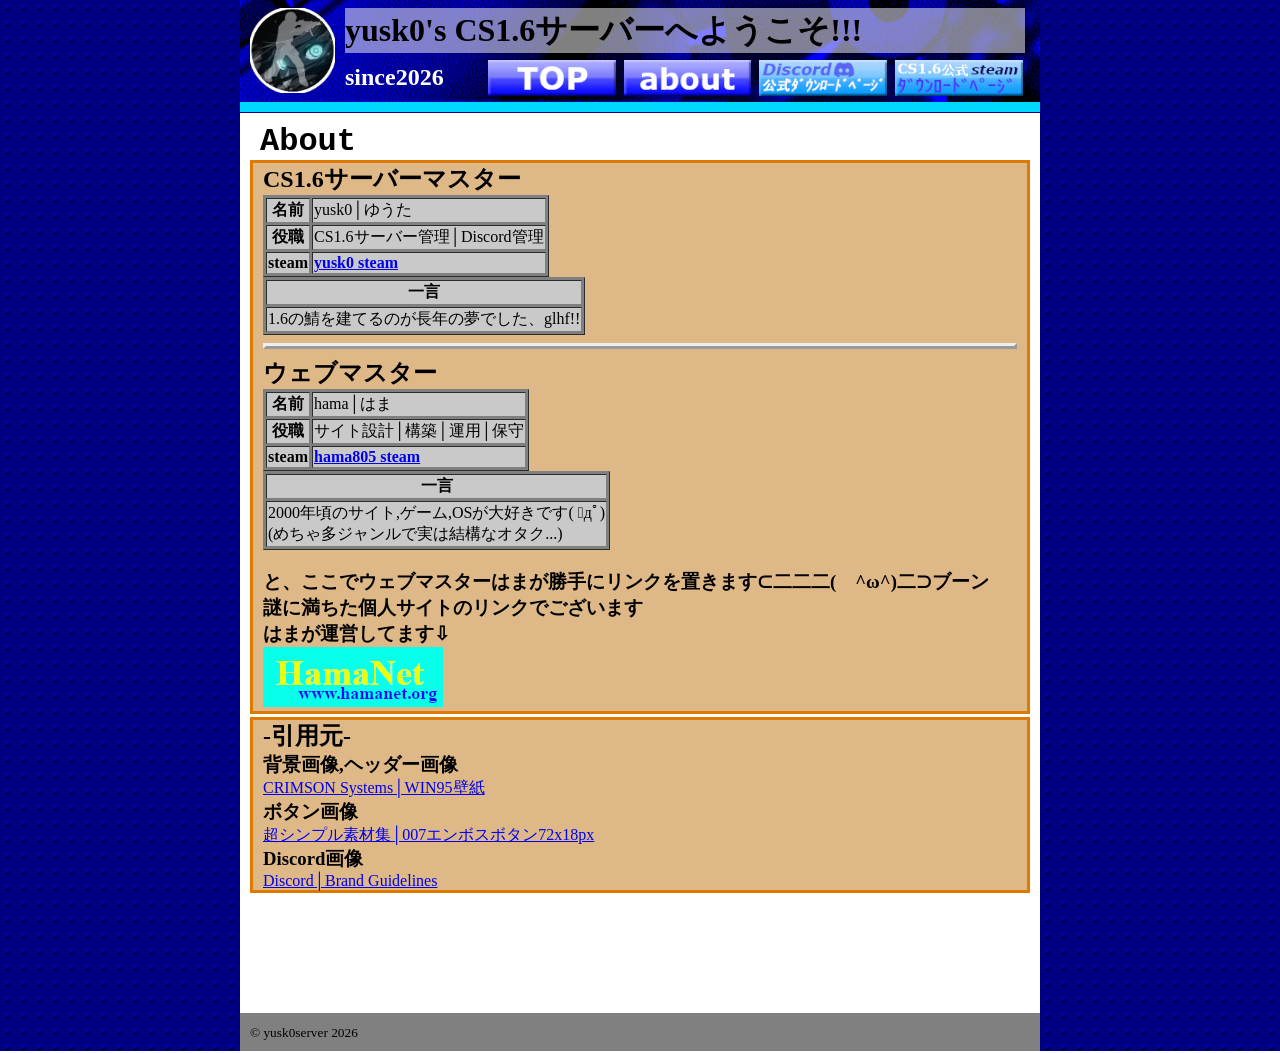
==== about.html @ f5517ed5 "Add files via upload" ====
<!DOCTYPE html>
<html>
    <head>
        <title>CS1.6│日本サーバー[yusk0]</title>
        <link rel="stylesheet" href="style.css">
        <link rel="icon" href="assets/icon2.png">
        <link rel="apple-touch-icon" href="assets/icon2.png">
        <meta charset="UTF-8">
        <!-- googlefonts -->
        <link rel="preconnect" href="https://fonts.googleapis.com">
        <link rel="preconnect" href="https://fonts.gstatic.com" crossorigin>
        <link href="https://fonts.googleapis.com/css2?family=Rampart+One&display=swap" rel="stylesheet">
    </head>
    <style>
        div.container{
            width: 800px; 
            /* 以下_コンテナ自体を中央寄せ(margin: 0 autoで) */
            align-items: center; justify-content: center; margin: 0 auto;}
    </style>
    <body>
        <!-- コンテナで囲って800px指定 -->
        <div class="container">
            <!-- 以下ヘッダー -->
            <header>
                <a href="index.html"><img src="assets/icon2.png"></a>
                <div class="headercolumn">
                        <div class="marqueecontainer">
                            <div class="marquee"><h1>yusk0's CS1.6サーバーへようこそ!!!</h1></div>
                        </div>
                    <div class="headerbottom">
                        <!-- 以下三個横並び -->
                        <h3>since2026</h3>
                        <div class="headerbutton">
                            <a href="index.html"><img src="assets/toppage.gif"></a>
                            <a href="about.html"><img src="assets/about.gif"></a>
                            <a href="https://discord.com/download"><img src="assets/discorddownload.gif"></a>
                            <a href="https://store.steampowered.com/app/10/CounterStrike/"><img src="assets/cs1.6steam.gif"></a>
                    </div>
                </div>
            </header>
            <!-- 以下やっとコンテンツ内容 -->
           <div class="contents">
                <h1 style="margin-bottom: 0;">About</h1>
                <!-- CSSも流用だからserverinfoとかになってるけど自己紹介系だから気にすんな！！！(hamaの独り言) -->
                <div class="serverinfo" style="margin-top: -10px;">
                    <h2 style="margin: 0;">CS1.6サーバーマスター</h2>
                    <table border="1" style="background-color: gray;">
                        <tr style="background-color: rgb(201, 201, 201);">
                            <th>名前</th>
                            <td>yusk0│ゆうた</td>
                        </tr>
                        <tr style="background-color: rgb(201, 201, 201);">
                            <th>役職</th>
                            <td>CS1.6サーバー管理│Discord管理</td>
                        </tr>
                        <tr style="background-color: rgb(201, 201, 201);">
                            <th>steam</th>
                            <td><a style="font-weight: bold;" href="https://steamcommunity.com/id/yusk0_love4kennyS">yusk0 steam</a></td>
                        </tr>  
                    </table>
                    <!-- ゆうたのひとこと -->
                    <table border="1" style="background-color: gray;">
                        <tr style="background-color: rgb(201, 201, 201);">
                            <th>一言</th>
                        </tr>
                        <tr style="background-color: rgb(201, 201, 201);">
                            <td>1.6の鯖を建てるのが長年の夢でした、glhf!!</td>
                        </tr>
                    </table>
                    <!--  -->
                    <hr style="margin-right: 10px; border-style: outset; border-width: 3px;">
                    <!--ここからハマの-->
                    <h2 style="margin: 0;">ウェブマスター</h2>
                    <table border="1" style="background-color: gray;">
                        <tr style="background-color: rgb(201, 201, 201);">
                            <th>名前</th>
                            <td>hama│はま</td>
                        </tr>
                        <tr style="background-color: rgb(201, 201, 201);">
                            <th>役職</th>
                            <td>サイト設計│構築│運用│保守</td>
                        </tr>
                        <tr style="background-color: rgb(201, 201, 201);">
                            <th>steam</th>
                            <td><a style="font-weight: bold;" href="https://steamcommunity.com/id/hama_cs/">hama805 steam</a></td>
                        </tr>                      
                    </table>
                    <!-- はまのひとこと -->
                    <table border="1" style="background-color: gray;">
                        <tr style="background-color: rgb(201, 201, 201);">
                            <th>一言</th>
                        </tr>
                        <tr style="background-color: rgb(201, 201, 201);">
                            <td>2000年頃のサイト,ゲーム,OSが大好きです( ﾟдﾟ)<br>
                            (めちゃ多ジャンルで実は結構なオタク...)</td>
                        </tr>
                    </table>
                    <!--  -->
                    <h3 style="margin-bottom: 0;">と、ここでウェブマスターはまが勝手にリンクを置きます⊂二二二(　^ω^)二⊃ブーン<br>
                    謎に満ちた個人サイトのリンクでございます<br>
                    はまが運営してます⇩</h3>
                    <a href="https://hamanet.org/"><img src="banner/180x60.gif" width="180" height="60" alt="hamanet.org"></a>                  
                </div>
                <br>
                <!-- 流用してるからserverinfoだけどここからは引用元とか -->
                <div class="serverinfo" style="margin-top: -25px;">
                    <h2 style="margin: 0;">-引用元-</h2>
                    <h3 style="margin: 0;">背景画像,ヘッダー画像</h3>
                    <a href="https://crimson-systems.com/win/wall_win95.htm">CRIMSON Systems│WIN95壁紙</a>
                    <h3 style="margin: 0;">ボタン画像</h3>
                    <a href="http://sozai.akuseru-design.com/category/sozai/button/page/6/">超シンプル素材集│007エンボスボタン72x18px</a>
                    <h3 style="margin: 0;">Discord画像</h3>
                    <a href="https://my.corebook.io/1zObrQ89Q4wHhgFCfYIUhMUvmNf4XjxO/01-overview/welcome">Discord│Brand Guidelines</a>
                </div>
            </div>
           <footer>
            <small>© yusk0server 2026</small>
           </footer>            
        </div> 
    </body>
</html>
---- style.css ----
* {
  box-sizing: border-box;
}


/* ここからheaderのcss */
header {
    width:100%;
    padding-top: 10px;
    padding-left: 10px;
    background: url(assets/header-background.png) center / cover;
    display: flex;
    gap: 10px;
    /* ↓上の余白消すの面倒だったからがさつwww */
    margin-top: -10px;
    border-bottom:solid 10px rgb(0, 217, 255);
}
header img {
    width: 85px;
    height: auto;
}
/* marqueeの下に他のコンテナを置けるようにする */
div.headercolumn {
    display: flex;
    flex-direction: column;
    justify-content: center;
}
/* headerimgとmarqueeを横並びにする */
/* marqueeの外側のコンテナ */
div.marqueecontainer {
    overflow: hidden;
    white-space: nowrap;
    width: 680px;
    height: 45px;
    background-color: rgba(255, 255, 255, 0.5);
    display: flex;
    align-items: center;
}
/* marqueeのテキスト部分 */
div.marquee {
    display: inline-block;
    animation: scroll 8s linear infinite;
}
/* marqueeは非推奨なのでアニメーションで疑似marquee */
@keyframes scroll {
    0% {transform: translate(100%, 0);}
    100% {transform: translate(-100%, 0);}
}
/* header内marqueeの下に来るコンテンツの親 */
div.headerbottom {
    display: flex;
    align-items: center;
}
/* header内marqueeの下にくるh3*/
header h3 {
    margin: 0;
    color: white;
    font-family: serif;
    font-size: 24px;
}
/* marqueeの下に位置するボタンたちのサイズ指定 */
div.headerbottom img {
    height: 40px;
    width: auto;
}
/* marqueeの下に位置するボタンたちにカーソルを合わせたときに色を付ける */
div.headerbottom img {
	border:solid 2px #ffffff00;
}
div.headerbottom img:hover {
	border:solid 2px #fdfdfd;
}
/* marqueeの下に位置するボタンたちを右寄せ+位置調節 */
div.headerbutton {
    margin-left: auto;
    padding-top: 5px;
}

/* ここからコンテンツ！！！*/
/* やっとheader書き終わった～(hamaの独り言) */
/* まあ、こんなソースコード読んでる人いないか...(2026年7月18日11時37分) */

body {background-image: url(assets/background.gif);margin-bottom: -5px;}

div.contents {
    min-height: 100vh;
    /* ↓headerとの隙間消すの面倒でまたまたがさつな無理やり方式w(ﾟДﾟ)w */
    margin-top: -20px;
    background-color: white;
    padding-left: 10px;
}

div.contents h1 {
    font-family: 'Courier New', Courier, monospace;
    margin-bottom: -20px;
    padding: 10px;
}

/* サーバー情報 */
/* ここ肝心!!!*/
div.serverinfo {
    padding-left: 10px;
    background-color: burlywood;
    border: solid 3px rgb(222, 122, 0);
    width: 780px;
    margin-top: 10px;
    margin-bottom: 10px;
}

/* Discord */
div.discord {
    padding-left: 10px;
    background-color: burlywood;
    border: solid 3px rgb(222, 122, 0);
    width: 780px;
}
div.discord img {
    width: 240px;
    height: auto;
}
div.discord img {
	border:solid 5px #ffffff00;
}
div.discord img:hover {
	border-bottom:solid 5px rgb(200, 135, 50);
    border-right:solid 6px rgb(200, 135, 50);
}
div.discord h2 {
    margin: 0;
    font-size: 24px;
    padding: 5px;
    margin-bottom: -20px;
    margin-left: -15px;
}
div.discord h3 {
    margin: 0;
    color: rgb(90, 90, 255);
    font-size: 38px;
    font-family: "Rampart One", sans-serif;
    font-weight: 400;
    font-style: normal;
}

/* コピーライトTE・KI・NA・?（） */
footer {
    background-color: gray;
    padding: 10px;
}
/* footerのbannerbox */
div.bannerbox {
    padding: 0.5em 1em;
    margin: 0 0;
    background-color: rgba(255, 255, 255, 0.5);
    border: solid 5px blue;
    display: flex;
    align-items: center;
}
div.bannerbox p {
    margin: 0;
    padding-left: 5px;
    font-size: 32px;
    font-weight: bold;
    font-family:'Segoe UI', Tahoma, Geneva, Verdana, sans-serif;
}
div.bannerbox img {
    margin-bottom: -5px;
}
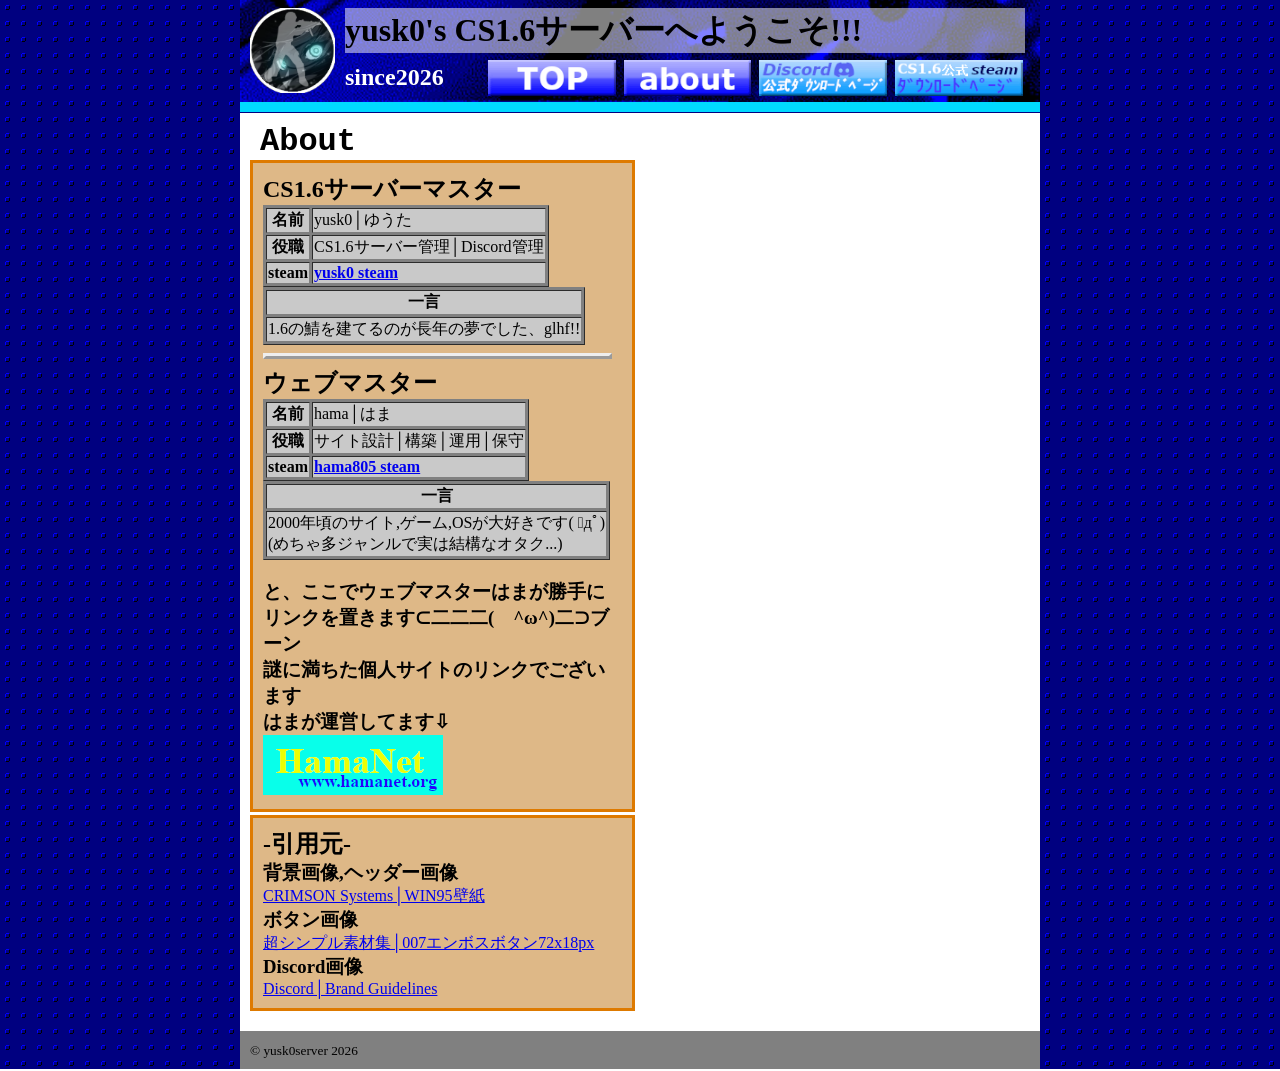
==== commit 46fb494d: "Add files via upload" ====
--- a/about.html
+++ b/about.html
@@ -10,14 +10,15 @@
         <link rel="preconnect" href="https://fonts.googleapis.com">
         <link rel="preconnect" href="https://fonts.gstatic.com" crossorigin>
         <link href="https://fonts.googleapis.com/css2?family=Rampart+One&display=swap" rel="stylesheet">
-    </head>
+        <!-- スタイル -->
     <style>
         div.container{
             width: 800px; 
             /* 以下_コンテナ自体を中央寄せ(margin: 0 autoで) */
             align-items: center; justify-content: center; margin: 0 auto;}
-    </style>
-    <body>
+    </style>         
+    </head>
+        <body>
         <!-- コンテナで囲って800px指定 -->
         <div class="container">
             <!-- 以下ヘッダー -->
--- a/style.css
+++ b/style.css
@@ -1,7 +1,6 @@
 * {
   box-sizing: border-box;
 }
-
 
 /* ここからheaderのcss */
 header {
@@ -83,11 +82,12 @@
 body {background-image: url(assets/background.gif);margin-bottom: -5px;}
 
 div.contents {
-    min-height: 100vh;
+    min-height: 73vh;
     /* ↓headerとの隙間消すの面倒でまたまたがさつな無理やり方式w(ﾟДﾟ)w */
     margin-top: -20px;
     background-color: white;
     padding-left: 10px;
+    padding-bottom: 10px;
 }
 
 div.contents h1 {
@@ -96,15 +96,29 @@
     padding: 10px;
 }
 
+/* serverinfoとquickconnectを横並びにする */
+div.server {
+    display: flex;
+}
 /* サーバー情報 */
 /* ここ肝心!!!*/
 div.serverinfo {
-    padding-left: 10px;
     background-color: burlywood;
     border: solid 3px rgb(222, 122, 0);
-    width: 780px;
+    width: 385px;
     margin-top: 10px;
     margin-bottom: 10px;
+    padding: 10px;
+}
+/* クイックコネクト */
+div.quickconnect {
+    background-color: burlywood;
+    border: solid 3px rgb(222, 122, 0);
+    width: 385px;
+    margin-top: 10px;
+    margin-bottom: 10px;
+    margin-left: 10px;
+    padding: 10px;
 }
 
 /* Discord */
@@ -158,10 +172,18 @@
 div.bannerbox p {
     margin: 0;
     padding-left: 5px;
-    font-size: 32px;
+    font-size: 24px;
     font-weight: bold;
     font-family:'Segoe UI', Tahoma, Geneva, Verdana, sans-serif;
 }
 div.bannerbox img {
     margin-bottom: -5px;
-}+}
+
+/* こんな古臭いサイトでも一応作ったのは今日(2026年7月18日)なのでなんちゃってレスポンシブ対応しちゃいます☆↓ */
+@media (pointer: coarse) {
+    div.container{
+        width: 100%;
+        max-width: 100% !important;
+    }
+}
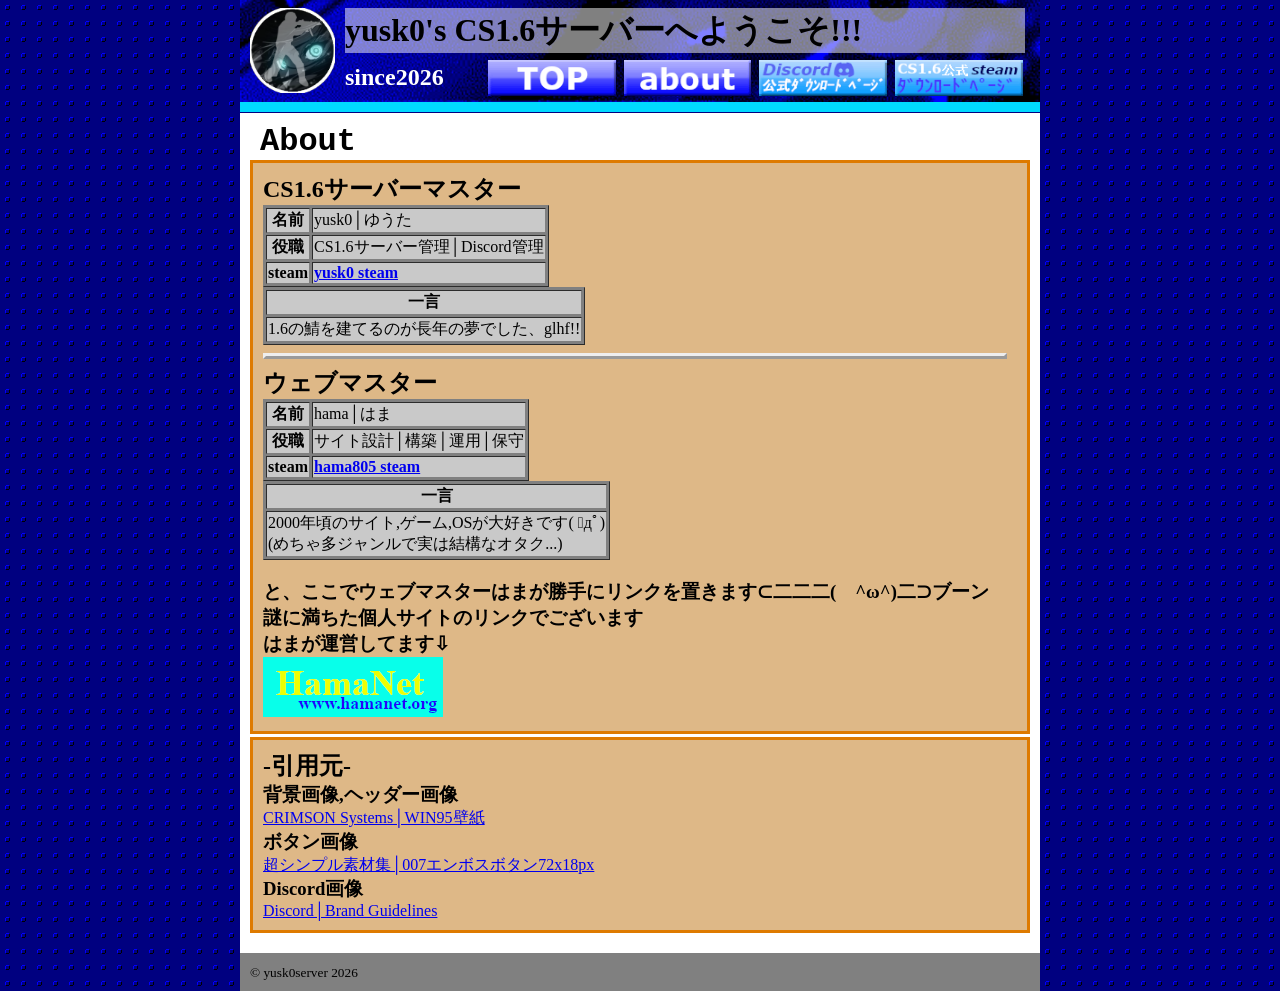
==== commit 2c3320b5: "Add files via upload" ====
--- a/about.html
+++ b/about.html
@@ -43,7 +43,7 @@
            <div class="contents">
                 <h1 style="margin-bottom: 0;">About</h1>
                 <!-- CSSも流用だからserverinfoとかになってるけど自己紹介系だから気にすんな！！！(hamaの独り言) -->
-                <div class="serverinfo" style="margin-top: -10px;">
+                <div class="serverinfo" style="margin-top: -10px; width: 780px;">
                     <h2 style="margin: 0;">CS1.6サーバーマスター</h2>
                     <table border="1" style="background-color: gray;">
                         <tr style="background-color: rgb(201, 201, 201);">
@@ -104,7 +104,7 @@
                 </div>
                 <br>
                 <!-- 流用してるからserverinfoだけどここからは引用元とか -->
-                <div class="serverinfo" style="margin-top: -25px;">
+                <div class="serverinfo" style="margin-top: -25px; width: 780px;">
                     <h2 style="margin: 0;">-引用元-</h2>
                     <h3 style="margin: 0;">背景画像,ヘッダー画像</h3>
                     <a href="https://crimson-systems.com/win/wall_win95.htm">CRIMSON Systems│WIN95壁紙</a>
--- a/style.css
+++ b/style.css
@@ -121,6 +121,13 @@
     padding: 10px;
 }
 
+div.quickconnect img {
+	border:solid 2px #ffffff00;
+}
+div.quickconnect img:hover {
+	border:solid 2px #fdfdfd;
+}
+
 /* Discord */
 div.discord {
     padding-left: 10px;
